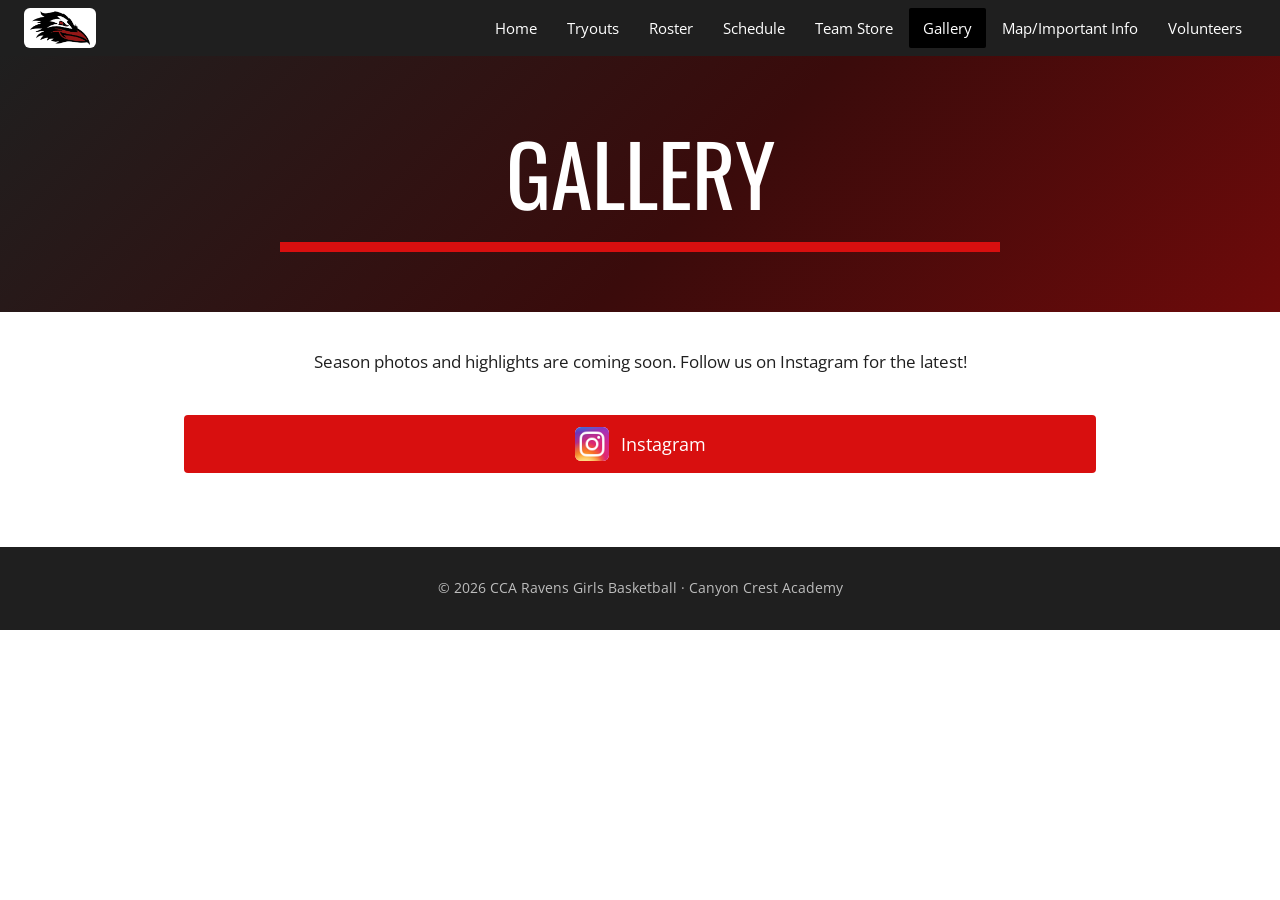
==== gallery.html @ 7bc82920 "Rebuild site on flag football site structure Add Tryouts, Schedule, Team Store, Gallery, Map/Importa" ====
<!DOCTYPE html>
<html lang="en">
<head>
<meta charset="UTF-8">
<meta name="viewport" content="width=device-width, initial-scale=1.0">
<title>Gallery — CCA Ravens Girls Basketball</title>
<meta name="description" content="Official site for Canyon Crest Academy (CCA) Ravens Girls Basketball.">
<link rel="icon" href="assets/raven.png">
<link rel="preconnect" href="https://fonts.googleapis.com">
<link rel="preconnect" href="https://fonts.gstatic.com" crossorigin>
<link href="https://fonts.googleapis.com/css2?family=Oswald:wght@400;500;600;700&family=Open+Sans:wght@400;600;700&display=swap" rel="stylesheet">
<link rel="stylesheet" href="styles.css">
</head>
<body>

<header class="site">
  <div class="nav-wrap">
    <a class="nav-brand" href="index.html">
      <img src="assets/raven.png" alt="CCA Ravens logo">
    </a>
    <nav class="main">
      <a href="index.html">Home</a>
      <a href="tryouts.html">Tryouts</a>
      <a href="roster.html">Roster</a>
      <a href="schedule.html">Schedule</a>
      <a href="store.html">Team Store</a>
      <a href="gallery.html" class="active">Gallery</a>
      <a href="info.html">Map/Important Info</a>
      <a href="volunteers.html">Volunteers</a>
    </nav>
  </div>
</header>

<section class="hero-page">
  <h1>Gallery</h1>
</section>

<main class="content">


<p>Season photos and highlights are coming soon. Follow us on Instagram for the latest!</p>
<div class="linklist btns"><a class="linkcard" href="https://www.instagram.com/ccagirlsbball" target="_blank" rel="noopener"><img class="ic" src="assets/instagram.png" alt="" width="34" height="34">Instagram</a></div>
</main>

<footer class="site">
  &copy; <span id="yr">2026</span> CCA Ravens Girls Basketball &middot; Canyon Crest Academy
  <script>document.getElementById('yr').textContent=new Date().getFullYear();</script>
</footer>

</body>
</html>
---- styles.css ----
/* ===== CCA Ravens Girls Basketball — styled after the CCA Girls Flag Football site ===== */
:root{
  --red:#d80f0f;        /* flag football site red */
  --red-dark:#a80c0c;
  --ink:#1f1f1f;
  --muted:#5f5f5f;
  --bg:#ffffff;
  --bg-soft:#f1f1f1;
  --maxw:1200px;
}
*{box-sizing:border-box;}
html{scroll-behavior:smooth;}
body{margin:0;color:var(--ink);background:var(--bg);
  font-family:"Open Sans",Arial,sans-serif;font-size:17px;line-height:1.6;}
h1,h2,h3{font-family:"Oswald",Arial,sans-serif;font-weight:500;margin:0;}
a{color:var(--red);}
img{max-width:100%;display:block;}

/* ---- header / nav (dark bar, white links, active = dark box) ---- */
header.site{background:var(--ink);}
.nav-wrap{max-width:1400px;margin:0 auto;display:flex;align-items:center;
  justify-content:space-between;gap:12px;padding:8px 24px;flex-wrap:wrap;}
.nav-brand{display:flex;align-items:center;}
.nav-brand img{height:40px;width:auto;background:#fff;border-radius:6px;padding:3px 6px;}
nav.main{display:flex;gap:2px;flex-wrap:wrap;}
nav.main a{color:#fff;text-decoration:none;font-size:15px;font-weight:400;padding:8px 14px;border-radius:2px;}
nav.main a:hover{background:rgba(255,255,255,.14);}
nav.main a.active{background:#000;}

/* ---- hero banner: big white Oswald title + red bar ---- */
.hero,.hero-page{background:linear-gradient(135deg,#1f1f1f 0%,#3a0b0b 55%,#6e0a0a 100%);
  color:#fff;text-align:center;padding:64px 20px 56px;}
.hero img{height:150px;width:auto;margin:0 auto 18px;background:#fff;border-radius:18px;padding:14px 22px;}
.hero h1,.hero-page h1{font-size:76px;font-weight:400;text-transform:uppercase;line-height:1.05;margin:0;}
.hero-page{padding:72px 20px 60px;}
.hero-page h1{font-size:84px;}
.hero::after,.hero-page::after{content:"";display:block;height:10px;width:min(58%,720px);
  background:var(--red);margin:26px auto 0;}

/* ---- flyer ---- */
.flyer{max-width:var(--maxw);margin:0 auto;padding:44px 20px 60px;text-align:center;}
.flyer img{width:100%;max-width:600px;height:auto;margin:0 auto;box-shadow:0 8px 30px rgba(0,0,0,.14);}

/* ---- layout ---- */
main{max-width:var(--maxw);margin:0 auto;padding:44px 24px 64px;}
.lead{color:var(--muted);max-width:70ch;}

/* ---- red buttons / link cards ---- */
.btn,.linkcard{display:flex;align-items:center;justify-content:center;gap:12px;background:var(--red);
  color:#fff;text-decoration:none;border-radius:4px;padding:12px 20px;font-size:18px;}
.btn{display:inline-flex;}
.btn:hover,.linkcard:hover{background:var(--red-dark);}
.linklist{display:grid;grid-template-columns:repeat(auto-fit,minmax(260px,1fr));gap:24px;}
.linkcard .ic{width:34px;height:34px;border-radius:6px;background:#fff;object-fit:contain;flex-shrink:0;}

/* ---- roster: red band + grey grid of photo cards ---- */
.band{background:var(--red);color:#fff;text-align:center;padding:28px 20px;}
.band h2{font-size:32px;font-weight:500;}
.grid-sec{background:var(--bg-soft);padding:28px 24px 40px;}
.pgrid{max-width:1000px;margin:0 auto;display:grid;
  grid-template-columns:repeat(auto-fill,minmax(200px,1fr));gap:26px 24px;}
.pcard{text-align:center;}
.pcard .pic{aspect-ratio:1/1;background:#e9e9e9;border:2px dashed #d0d0d0;overflow:hidden;
  display:flex;align-items:center;justify-content:center;}
.pcard .pic img{width:100%;height:100%;object-fit:cover;}
.pcard .pic span{font-family:"Oswald",sans-serif;font-size:48px;color:#c5c5c5;}
.pcard .pic.has{border:0;}
.pcard h3{color:var(--red);font-size:26px;text-transform:uppercase;line-height:1.15;margin:18px 0 8px;}
.pcard p{margin:0;font-size:16px;}

/* ---- footer ---- */
footer.site{background:var(--ink);color:#bdbdbd;text-align:center;padding:30px 20px;font-size:14px;}
footer.site a{color:#fff;}

@media(max-width:700px){
  .hero h1{font-size:44px;} .hero-page h1{font-size:48px;}
  .hero,.hero-page{padding:44px 16px 40px;}
  .hero img{height:110px;}
  .pcard h3{font-size:24px;}
  .nav-wrap{padding:8px 12px;} nav.main a{padding:6px 9px;font-size:14px;}
}

/* ---- content pages (centered, like the flag football site) ---- */
main.content{max-width:960px;text-align:center;padding:36px 24px 64px;}
main.content p{margin:0 0 16px;}
.donate{text-align:center;margin-bottom:34px;}
.donate.pad{padding:34px 20px 36px;}
.donate-t{font-family:"Oswald",sans-serif;font-size:36px;line-height:1.2;margin:0 0 12px;}
.donate-t a{color:var(--red);}
.small{font-size:15px;}
.big{font-family:"Oswald",sans-serif;font-size:30px;line-height:1.3;}
.welcome{font-size:21px;margin:34px 0 24px;}
.sect{font-size:38px;text-transform:uppercase;margin:36px 0 16px;}
.staff{font-size:21px;margin:0 0 12px;}
.staff strong{color:var(--red);}
.btns{margin:40px 0 10px;}
main.content .linkcard{display:inline-flex;}
main.content p .linkcard{min-width:260px;}
.btns .linkcard{display:flex;}
.faq{text-align:left;margin:0 0 6px;}
.faq p{font-size:18px;}
@media(max-width:700px){.donate-t{font-size:28px;}.sect{font-size:32px;}}
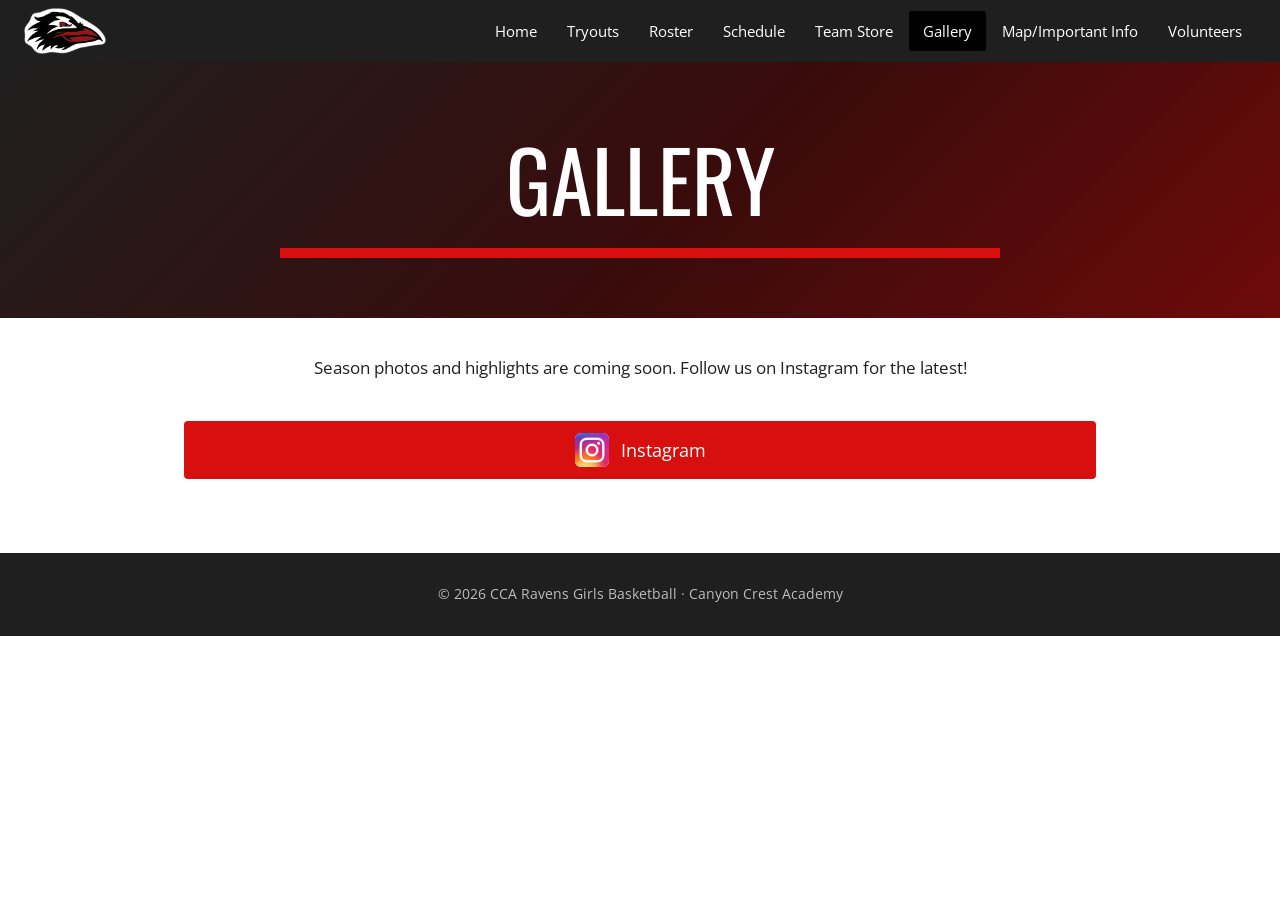
==== commit c70df2f5: "Use merch design in home banner, smooth-outlined tilted header raven Co-Authored-By: Claude Sonnet 5" ====
--- a/gallery.html
+++ b/gallery.html
@@ -15,10 +15,14 @@
 
 <header class="site">
   <div class="nav-wrap">
+    <button class="menu-btn" type="button" aria-label="Open menu" aria-expanded="false" aria-controls="sitenav">
+      <span></span><span></span><span></span>
+    </button>
     <a class="nav-brand" href="index.html">
-      <img src="assets/raven.png" alt="CCA Ravens logo">
+      <img src="assets/raven-header.png" alt="CCA Ravens logo">
+      <span class="nav-title">CCA Girls Basketball</span>
     </a>
-    <nav class="main">
+    <nav class="main" id="sitenav">
       <a href="index.html">Home</a>
       <a href="tryouts.html">Tryouts</a>
       <a href="roster.html">Roster</a>
@@ -30,6 +34,7 @@
     </nav>
   </div>
 </header>
+<div class="nav-scrim"></div>
 
 <section class="hero-page">
   <h1>Gallery</h1>
@@ -47,5 +52,15 @@
   <script>document.getElementById('yr').textContent=new Date().getFullYear();</script>
 </footer>
 
+<script>
+(function(){
+  var b=document.querySelector('.menu-btn'),h=document.documentElement;
+  function set(o){h.classList.toggle('menu-open',o);b.setAttribute('aria-expanded',o);b.setAttribute('aria-label',o?'Close menu':'Open menu');}
+  b.addEventListener('click',function(){set(!h.classList.contains('menu-open'));});
+  document.querySelector('.nav-scrim').addEventListener('click',function(){set(false);});
+  document.querySelectorAll('nav.main a').forEach(function(a){a.addEventListener('click',function(){set(false);});});
+  document.addEventListener('keydown',function(e){if(e.key==='Escape')set(false);});
+})();
+</script>
 </body>
 </html>
--- a/styles.css
+++ b/styles.css
@@ -19,10 +19,11 @@
 /* ---- header / nav (dark bar, white links, active = dark box) ---- */
 header.site{background:var(--ink);}
 .nav-wrap{max-width:1400px;margin:0 auto;display:flex;align-items:center;
-  justify-content:space-between;gap:12px;padding:8px 24px;flex-wrap:wrap;}
-.nav-brand{display:flex;align-items:center;}
-.nav-brand img{height:40px;width:auto;background:#fff;border-radius:6px;padding:3px 6px;}
-nav.main{display:flex;gap:2px;flex-wrap:wrap;}
+  justify-content:space-between;gap:12px;padding:8px 24px;flex-wrap:nowrap;}
+.nav-brand{display:flex;align-items:center;gap:10px;text-decoration:none;}
+.nav-title{display:none;font-family:"Oswald",Arial,sans-serif;font-size:20px;color:#fff;line-height:1.1;}
+.nav-brand img{height:46px;width:auto;}
+nav.main{display:flex;gap:2px;flex-wrap:nowrap;white-space:nowrap;}
 nav.main a{color:#fff;text-decoration:none;font-size:15px;font-weight:400;padding:8px 14px;border-radius:2px;}
 nav.main a:hover{background:rgba(255,255,255,.14);}
 nav.main a.active{background:#000;}
@@ -77,7 +78,7 @@
   .hero,.hero-page{padding:44px 16px 40px;}
   .hero img{height:110px;}
   .pcard h3{font-size:24px;}
-  .nav-wrap{padding:8px 12px;} nav.main a{padding:6px 9px;font-size:14px;}
+  .nav-wrap{padding:8px 12px;}
 }
 
 /* ---- content pages (centered, like the flag football site) ---- */
@@ -100,3 +101,35 @@
 .faq{text-align:left;margin:0 0 6px;}
 .faq p{font-size:18px;}
 @media(max-width:700px){.donate-t{font-size:28px;}.sect{font-size:32px;}}
+
+/* ---- mobile: hamburger + side drawer (like the flag football site) ---- */
+.menu-btn{display:none;background:none;border:0;padding:10px;margin:0 6px 0 -6px;cursor:pointer;
+  flex-direction:column;justify-content:center;gap:5px;border-radius:4px;}
+.menu-btn span{display:block;width:24px;height:2px;background:#fff;}
+.menu-btn:hover{background:rgba(255,255,255,.14);}
+.nav-scrim{display:none;}
+@media(max-width:899px){
+  .nav-wrap{justify-content:flex-start;flex-wrap:nowrap;}
+  .menu-btn{display:flex;}
+  .nav-title{display:block;}
+  .nav-brand img{display:none;}
+  nav.main{position:fixed;top:0;bottom:0;left:0;width:min(300px,82vw);background:var(--ink);
+    flex-direction:column;gap:0;padding:70px 0 24px;overflow-y:auto;z-index:30;
+    transform:translateX(-100%);visibility:hidden;
+    transition:transform .25s ease,visibility 0s linear .25s;box-shadow:4px 0 24px rgba(0,0,0,.4);}
+  nav.main a{padding:15px 26px;font-size:17px;border-radius:0;border-bottom:1px solid rgba(255,255,255,.1);}
+  .menu-open nav.main{transform:none;visibility:visible;transition:transform .25s ease;}
+  .menu-btn{position:relative;z-index:40;}
+  .menu-open .nav-scrim{display:block;position:fixed;inset:0;background:rgba(0,0,0,.5);z-index:20;}
+  .menu-open body{overflow:hidden;}
+}
+@media(max-width:360px){.nav-title{font-size:17px;}}
+@media(min-width:900px) and (max-width:1100px){nav.main a{padding:8px 10px;font-size:14px;}.nav-wrap{padding:8px 14px;}}
+
+/* sticky header on desktop */
+@media(min-width:900px){header.site{position:sticky;top:0;z-index:50;}}
+
+/* ---- home hero artwork ---- */
+.sr-only{position:absolute;width:1px;height:1px;overflow:hidden;clip:rect(0 0 0 0);white-space:nowrap;}
+.hero img.hero-art{height:340px;margin-bottom:10px !important;width:auto;max-width:100%;margin:0 auto;background:none;border-radius:0;padding:0;}
+@media(max-width:700px){.hero img.hero-art{height:250px;}}
